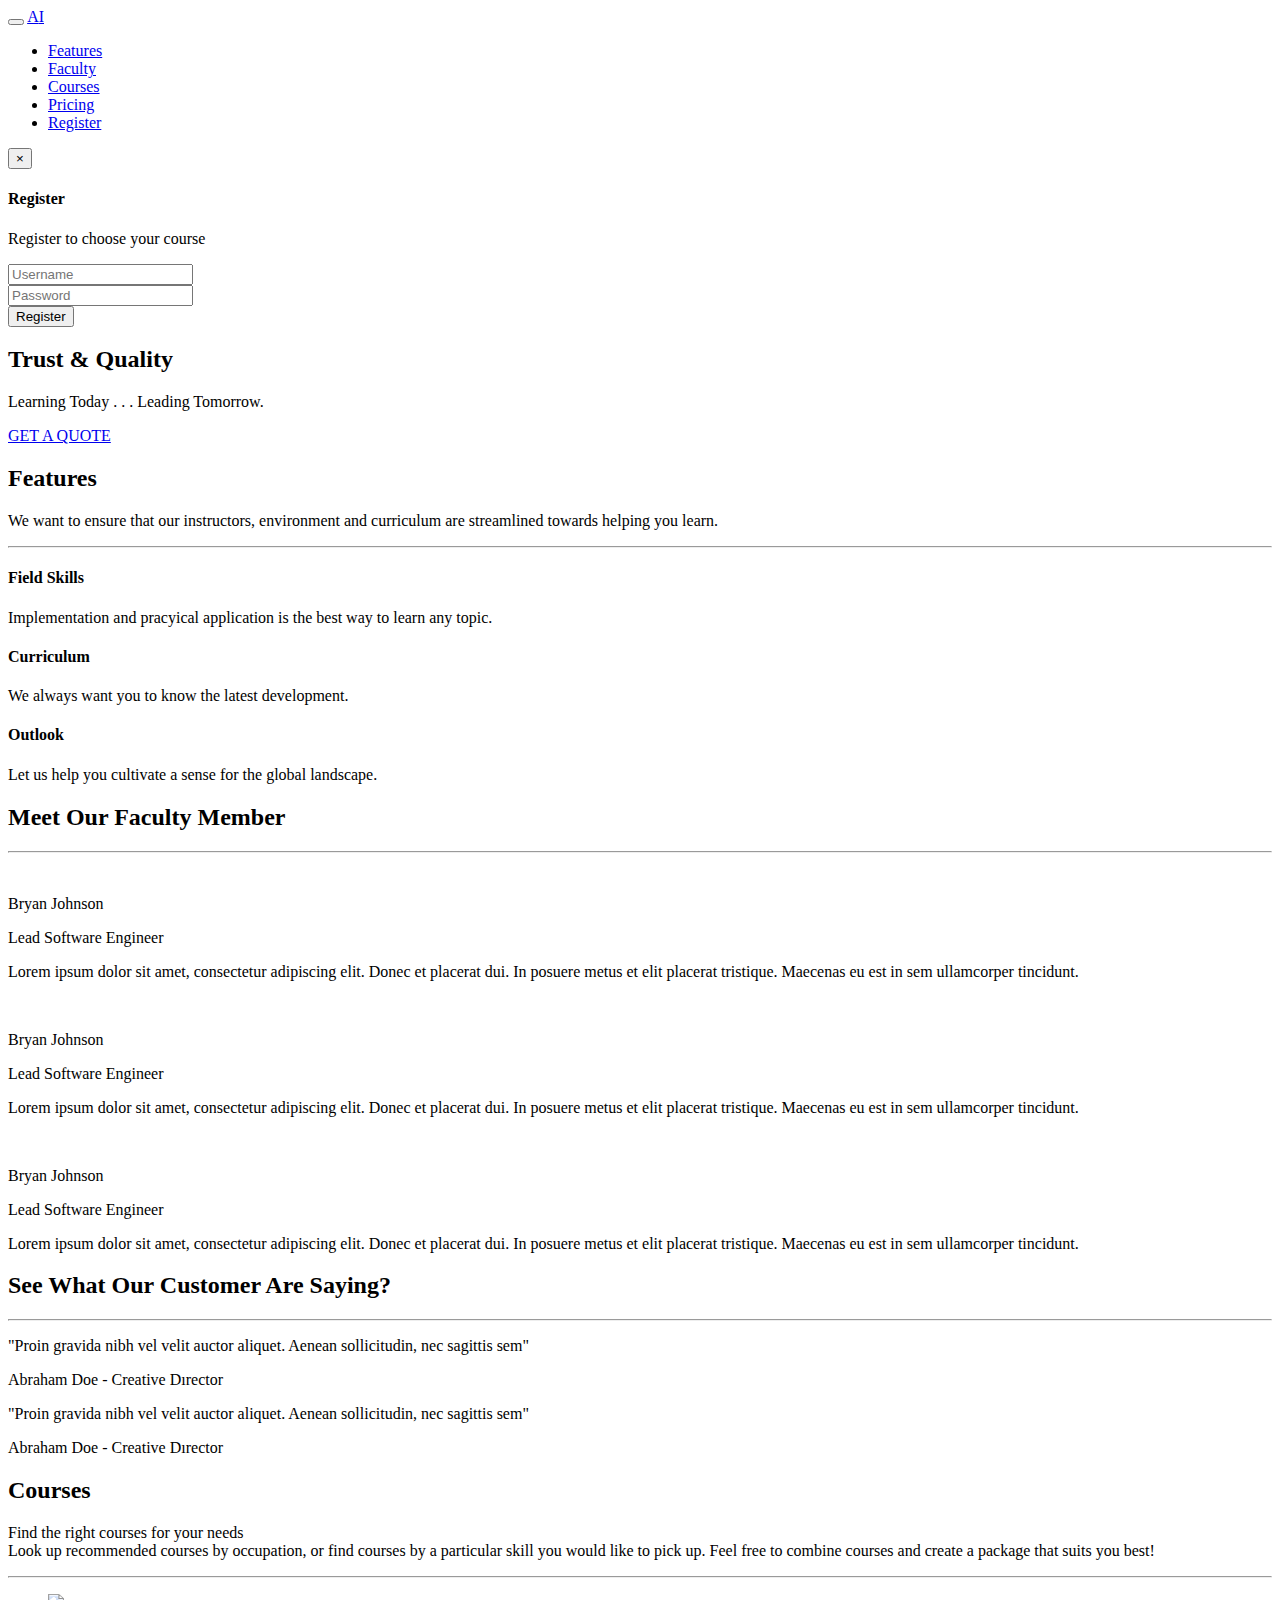
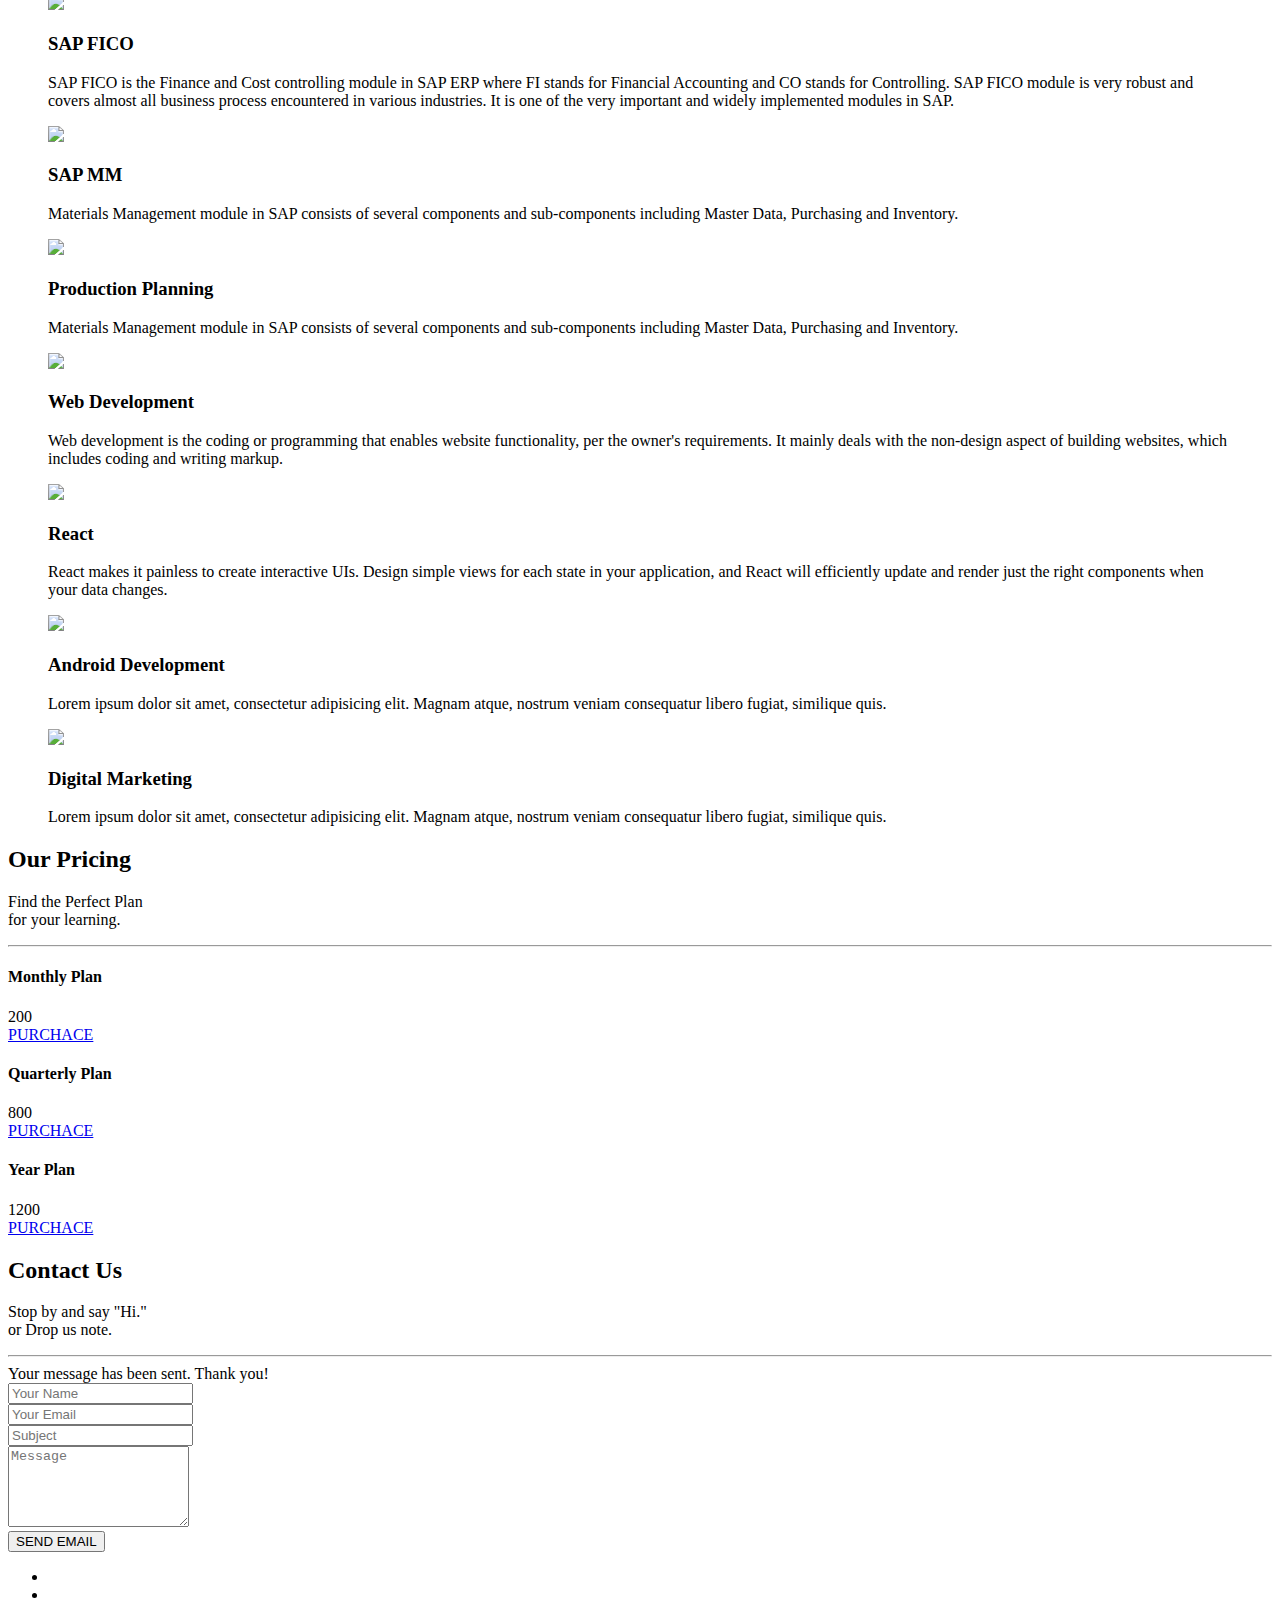
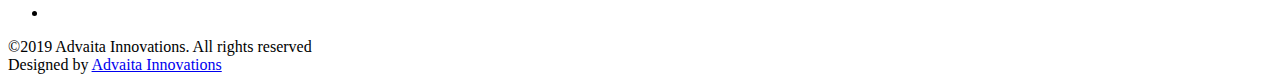
==== AI institute/index.html @ e12331a8 "Add files via upload" ====
<!DOCTYPE html>
<html lang="en">

<head>
  <meta charset="utf-8">
  <meta name="viewport" content="width=device-width, initial-scale=1">
  <title>Advaita Innovation </title>
  <meta name="description" content="Free Bootstrap Theme by BootstrapMade.com">
  <meta name="keywords" content="free website templates, free bootstrap themes, free template, free bootstrap, free website template">

  <link rel="stylesheet" type="text/css" href="https://fonts.googleapis.com/css?family=Open+Sans|Candal|Alegreya+Sans">
  <link rel="stylesheet" type="text/css" href="css/font-awesome.min.css">
  <link rel="stylesheet" type="text/css" href="css/bootstrap.min.css">
  <link rel="stylesheet" type="text/css" href="css/imagehover.min.css">
  <link rel="stylesheet" type="text/css" href="css/style.css">
  <!-- =======================================================
    Theme Name: Mentor
    Theme URL: https://bootstrapmade.com/mentor-free-education-bootstrap-theme/
    Author: BootstrapMade.com
    Author URL: https://bootstrapmade.com
  ======================================================= -->
</head>

<body>
  <!--Navigation bar-->
  <nav class="navbar navbar-default navbar-fixed-top">
    <div class="container">
      <div class="navbar-header">
        <button type="button" class="navbar-toggle" data-toggle="collapse" data-target="#myNavbar">
          <span class="icon-bar"></span>
          <span class="icon-bar"></span>
          <span class="icon-bar"></span>
        </button>
        <a class="navbar-brand" href="index.html">A<span>I</span></a>
      </div>
      <div class="collapse navbar-collapse" id="myNavbar">
        <ul class="nav navbar-nav navbar-right">
          <li><a href="#feature">Features</a></li>
          <li><a href="#faculity-member">Faculty</a></li>
          <li><a href="#courses">Courses</a></li>
          <li><a href="#pricing">Pricing</a></li>
          <li><a href="#" data-target="#login" data-toggle="modal">Register</a></li>
          <!-- <li class="btn-trial"><a href="#footer">Free Trail</a></li> -->
        </ul>
      </div>
    </div>
  </nav>
  <!--/ Navigation bar-->
  <!--Modal box-->
  <div class="modal fade" id="login" role="dialog">
    <div class="modal-dialog modal-sm">

      <!-- Modal content no 1-->
      <div class="modal-content">
        <div class="modal-header">
          <button type="button" class="close" data-dismiss="modal">&times;</button>
          <h4 class="modal-title text-center form-title">Register</h4>
        </div>
        <div class="modal-body padtrbl">

          <div class="login-box-body">
            <p class="login-box-msg">Register to choose your course</p>
            <div class="form-group">
              <form name="" id="loginForm">
                <div class="form-group has-feedback">
                  <!----- username -------------->
                  <input class="form-control" placeholder="Username" id="loginid" type="text" autocomplete="off" />
                  <span style="display:none;font-weight:bold; position:absolute;color: red;position: absolute;padding:4px;font-size: 11px;background-color:rgba(128, 128, 128, 0.26);z-index: 17;  right: 27px; top: 5px;" id="span_loginid"></span>
                  <!---Alredy exists  ! -->
                  <span class="glyphicon glyphicon-user form-control-feedback"></span>
                </div>
                <div class="form-group has-feedback">
                  <!----- password -------------->
                  <input class="form-control" placeholder="Password" id="loginpsw" type="password" autocomplete="off" />
                  <span style="display:none;font-weight:bold; position:absolute;color: grey;position: absolute;padding:4px;font-size: 11px;background-color:rgba(128, 128, 128, 0.26);z-index: 17;  right: 27px; top: 5px;" id="span_loginpsw"></span>
                  <!---Alredy exists  ! -->
                  <span class="glyphicon glyphicon-lock form-control-feedback"></span>
                </div>
                <div class="row">
                  <!-- <div class="col-xs-12">
                    <div class="checkbox icheck">
                      <label>
                                <input type="checkbox" id="loginrem" > Remember Me
                              </label>
                    </div>
                  </div> -->
                  <div class="col-xs-12">
                    <button type="button" class="btn btn-green btn-block btn-flat" onclick="userlogin()">Register</button>
                  </div>
                </div>
              </form>
            </div>
          </div>
        </div>
      </div>

    </div>
  </div>
  <!--/ Modal box-->
  <!--Banner-->
  <div class="banner">
    <div class="bg-color">
      <div class="container">
        <div class="row">
          <div class="banner-text text-center">
            <div class="text-border">
              <h2 class="text-dec">Trust & Quality</h2>
            </div>
            <div class="intro-para text-center quote">
              <p class="big-text">Learning Today . . . Leading Tomorrow.</p>
             <!--  <p class="small-text">Lorem ipsum dolor sit amet, consectetur adipisicing elit. Laudantium enim repellat sapiente quos architecto<br>Laudantium enim repellat sapiente quos architecto</p> -->
              <a href="#footer" class="btn get-quote">GET A QUOTE</a>
            </div>
            <a href="#feature" class="mouse-hover">
              <div class="mouse"></div>
            </a>
          </div>
        </div>
      </div>
    </div>
  </div>
  <!--/ Banner-->
  <!--Feature-->
  <section id="feature" class="section-padding">
    <div class="container">
      <div class="row">
        <div class="header-section text-center">
          <h2>Features</h2>
          <p>We want to ensure that our instructors, environment and curriculum are streamlined towards helping you learn.</p>
          <hr class="bottom-line">
        </div>
        <div class="feature-info">
          <div class="fea">
            <div class="col-md-4">
              <div class="heading pull-right">
                <h4>Field Skills</h4>
                <p>Implementation and pracyical application is the best way to learn any topic.</p>
              </div>
              <div class="fea-img pull-left">
                <i class="fa fa-css3"></i>
              </div>
            </div>
          </div>
          <div class="fea">
            <div class="col-md-4">
              <div class="heading pull-right">
                <h4>Curriculum</h4>
                <p>We always want you to know the latest development.</p>
              </div>
              <div class="fea-img pull-left">
                <i class="fa fa-drupal"></i>
              </div>
            </div>
          </div>
          <div class="fea">
            <div class="col-md-4">
              <div class="heading pull-right">
                <h4>Outlook</h4>
                <p>Let us help you cultivate a sense for the global landscape.</p>
              </div>
              <div class="fea-img pull-left">
                <i class="fa fa-trophy"></i>
              </div>
            </div>
          </div>
         <!--  <div class="fea">
            <div class="col-md-4">
              <div class="heading pull-right">
                <h4>Latest Technologies</h4>
                <p>Donec et lectus bibendum dolor dictum auctor in ac erat. Vestibulum egestas sollicitudin metus non urna in eros tincidunt convallis id id nisi in interdum.</p>
              </div>
              <div class="fea-img pull-left">
                <i class="fa fa-css3"></i>
              </div>
            </div>
          </div>
          <div class="fea">
            <div class="col-md-4">
              <div class="heading pull-right">
                <h4>Toons Background</h4>
                <p>Donec et lectus bibendum dolor dictum auctor in ac erat. Vestibulum egestas sollicitudin metus non urna in eros tincidunt convallis id id nisi in interdum.</p>
              </div>
              <div class="fea-img pull-left">
                <i class="fa fa-drupal"></i>
              </div>
            </div>
          </div>
          <div class="fea">
            <div class="col-md-4">
              <div class="heading pull-right">
                <h4>Award Winning Design</h4>
                <p>Donec et lectus bibendum dolor dictum auctor in ac erat. Vestibulum egestas sollicitudin metus non urna in eros tincidunt convallis id id nisi in interdum.</p>
              </div> -->

             <!--  <div class="fea-img pull-left">
                <i class="fa fa-trophy"></i>
              </div> -->
            </div>
          </div>
        </div>
      </div>
    </div>
  </section>
  <!--/ feature-->
  <!--Organisations-->
  <!-- <section id="organisations" class="section-padding">
    <div class="container">
      <div class="row">
        <div class="col-md-6">
          <div class="col-lg-4 col-md-4 col-sm-4 col-xs-4">
            <div class="orga-stru">
              <h3>65%</h3>
              <p>Say NO!!</p>
              <i class="fa fa-male"></i>
            </div>
          </div>
          <div class="col-lg-4 col-md-4 col-sm-4 col-xs-4">
            <div class="orga-stru">
              <h3>20%</h3>
              <p>Says Yes!!</p>
              <i class="fa fa-male"></i>
            </div>
          </div>
          <div class="col-lg-4 col-md-4 col-sm-4 col-xs-4">
            <div class="orga-stru">
              <h3>15%</h3>
              <p>Can't Say!!</p>
              <i class="fa fa-male"></i>
            </div>
          </div>
        </div>
        <div class="col-md-6">
          <div class="detail-info">
            <hgroup>
              <h3 class="det-txt"> Is inclusive quality education affordable?</h3>
              <h4 class="sm-txt">(Revised and Updated for 2016)</h4>
            </hgroup>
            <p class="det-p">Donec et lectus bibendum dolor dictum auctor in ac erat. Vestibulum egestas sollicitudin metus non urna in eros tincidunt convallis id id nisi in interdum.</p>
          </div>
        </div>
      </div>
    </div>
  </section> -->
  <!--/ Organisations-->
  <!--Cta-->
 <!--  <section id="cta-2">
    <div class="container">
      <div class="row">
        <div class="col-lg-12">
          <h2 class="text-center">Subscribe Now</h2>
          <p class="cta-2-txt">Sign up for our free weekly software design courses, we’ll send them right to your inbox.</p>
          <div class="cta-2-form text-center">
            <form action="#" method="post" id="workshop-newsletter-form">
              <input name="" placeholder="Enter Your Email Address" type="email">
              <input class="cta-2-form-submit-btn" value="Subscribe" type="submit">
            </form>
          </div>
        </div>
      </div>
    </div>
  </section> -->
  <!--/ Cta-->
  <!--work-shop-->
 <!--  <section id="work-shop" class="section-padding">
    <div class="container">
      <div class="row">
        <div class="header-section text-center">
          <h2>Upcoming Workshop</h2>
          <p>Lorem ipsum dolor sit amet, consectetur adipisicing elit. Exercitationem nesciunt vitae,<br> maiores, magni dolorum aliquam.</p>
          <hr class="bottom-line">
        </div>
        <div class="col-md-4 col-sm-6">
          <div class="service-box text-center">
            <div class="icon-box">
              <i class="fa fa-html5 color-green"></i>
            </div>
            <div class="icon-text">
              <h4 class="ser-text">Mentor HTML5 Workshop</h4>
            </div>
          </div>
        </div>
        <div class="col-md-4 col-sm-6">
          <div class="service-box text-center">
            <div class="icon-box">
              <i class="fa fa-css3 color-green"></i>
            </div>
            <div class="icon-text">
              <h4 class="ser-text">Mentor CSS3 Workshop</h4>
            </div>
          </div>
        </div>
        <div class="col-md-4 col-sm-6">
          <div class="service-box text-center">
            <div class="icon-box">
              <i class="fa fa-joomla color-green"></i>
            </div>
            <div class="icon-text">
              <h4 class="ser-text">Mentor Joomla Workshop</h4>
            </div>
          </div>
        </div>
      </div>
    </div>
  </section> -->
  <!--/ work-shop-->
  <!--Faculity member-->
  <section id="faculity-member" class="section-padding">
    <div class="container">
      <div class="row">
        <div class="header-section text-center">
          <h2>Meet Our Faculty Member</h2>
          <p></p>
          <hr class="bottom-line">
        </div>
        <div class="col-lg-4 col-md-4 col-sm-4">
          <div class="pm-staff-profile-container">
            <div class="pm-staff-profile-image-wrapper text-center">
              <div class="pm-staff-profile-image">
                <img src="img/mentor.jpg" alt="" class="img-thumbnail img-circle" />
              </div>
            </div>
            <div class="pm-staff-profile-details text-center">
              <p class="pm-staff-profile-name">Bryan Johnson</p>
              <p class="pm-staff-profile-title">Lead Software Engineer</p>

              <p class="pm-staff-profile-bio">Lorem ipsum dolor sit amet, consectetur adipiscing elit. Donec et placerat dui. In posuere metus et elit placerat tristique. Maecenas eu est in sem ullamcorper tincidunt. </p>
            </div>
          </div>
        </div>
        <div class="col-lg-4 col-md-4 col-sm-4">
          <div class="pm-staff-profile-container">
            <div class="pm-staff-profile-image-wrapper text-center">
              <div class="pm-staff-profile-image">
                <img src="img/mentor.jpg" alt="" class="img-thumbnail img-circle" />
              </div>
            </div>
            <div class="pm-staff-profile-details text-center">
              <p class="pm-staff-profile-name">Bryan Johnson</p>
              <p class="pm-staff-profile-title">Lead Software Engineer</p>

              <p class="pm-staff-profile-bio">Lorem ipsum dolor sit amet, consectetur adipiscing elit. Donec et placerat dui. In posuere metus et elit placerat tristique. Maecenas eu est in sem ullamcorper tincidunt. </p>
            </div>
          </div>
        </div>
        <div class="col-lg-4 col-md-4 col-sm-4">
          <div class="pm-staff-profile-container">
            <div class="pm-staff-profile-image-wrapper text-center">
              <div class="pm-staff-profile-image">
                <img src="img/mentor.jpg" alt="" class="img-thumbnail img-circle" />
              </div>
            </div>
            <div class="pm-staff-profile-details text-center">
              <p class="pm-staff-profile-name">Bryan Johnson</p>
              <p class="pm-staff-profile-title">Lead Software Engineer</p>

              <p class="pm-staff-profile-bio">Lorem ipsum dolor sit amet, consectetur adipiscing elit. Donec et placerat dui. In posuere metus et elit placerat tristique. Maecenas eu est in sem ullamcorper tincidunt. </p>
            </div>
          </div>
        </div>
      </div>
    </div>
  </section>
  <!--/ Faculity member-->
  <!--Testimonial-->
  <section id="testimonial" class="section-padding">
    <div class="container">
      <div class="row">
        <div class="header-section text-center">
          <h2 class="white">See What Our Customer Are Saying?</h2>
          <!-- <p class="white">Lorem ipsum dolor sit amet, consectetur adipisicing elit. Exercitationem nesciunt vitae,<br> maiores, magni dolorum aliquam.</p> -->
          <hr class="bottom-line bg-white">
        </div>
        <div class="col-md-6 col-sm-6">
          <div class="text-comment">
            <p class="text-par">"Proin gravida nibh vel velit auctor aliquet. Aenean sollicitudin, nec sagittis sem"</p>
            <p class="text-name">Abraham Doe - Creative Dırector</p>
          </div>
        </div>
        <div class="col-md-6 col-sm-6">
          <div class="text-comment">
            <p class="text-par">"Proin gravida nibh vel velit auctor aliquet. Aenean sollicitudin, nec sagittis sem"</p>
            <p class="text-name">Abraham Doe - Creative Dırector</p>
          </div>
        </div>
      </div>
    </div>
  </section>
  <!--/ Testimonial-->
  <!--Courses-->
  <section id="courses" class="section-padding">
    <div class="container">
      <div class="row">
        <div class="header-section text-center">
          <h2>Courses</h2>
          <p>Find the right courses for your needs<br>
          Look up recommended courses by occupation, or find courses by a particular skill you would like to pick up. Feel free to combine courses and create a package that suits you best!</p>
          <hr class="bottom-line">
        </div>
      </div>
    </div>
    <div class="container">
      <div class="row">
        <div class="col-md-4 col-sm-6 padleft-right">
          <figure class="imghvr-fold-up">
            <img src="img/sap2.jpg" class="img-responsive">
            <figcaption>
              <h3>SAP FICO  </h3>
              <p>SAP FICO is the Finance and Cost controlling module in SAP ERP where FI stands for Financial Accounting and CO stands for Controlling. SAP FICO module is very robust and covers almost all business process encountered in various industries. It is one of the very important and widely implemented modules in SAP.</p>
            </figcaption>
            <a href="#"></a>
          </figure>
        </div>
                <div class="col-md-4 col-sm-6 padleft-right">
          <figure class="imghvr-fold-up">
            <img src="img/MM1.png" class="img-responsive">
            <figcaption>
              <h3>SAP MM</h3>
              <p>Materials Management module in SAP consists of several components and sub-components including Master Data, Purchasing and Inventory.</p>
            </figcaption>
            <a href="#"></a>
          </figure>
        </div>
        <div class="col-md-4 col-sm-6 padleft-right">
          <figure class="imghvr-fold-up">
            <img src="img/PP.jpg" class="img-responsive">
            <figcaption>
              <h3>Production Planning</h3>
              <p>Materials Management module in SAP consists of several components and sub-components including Master Data, Purchasing and Inventory.</p>
            </figcaption>
            <a href="#"></a>
          </figure>
        </div>
        <div class="col-md-4 col-sm-6 padleft-right">
          <figure class="imghvr-fold-up">
            <img src="img/web1.jpg" class="img-responsive">
            <figcaption>
              <h3>Web Development</h3>
              <p>Web development is the coding or programming that enables website functionality, per the owner's requirements. It mainly deals with the non-design aspect of building websites, which includes coding and writing markup.</p>
            </figcaption>
            <a href="#"></a>
          </figure>
        </div>
        <div class="col-md-4 col-sm-6 padleft-right">
          <figure class="imghvr-fold-up">
            <img src="img/React.jpg" class="img-responsive">
            <figcaption>
              <h3>React </h3>
              <p>React makes it painless to create interactive UIs. Design simple views for each state in your application, and React will efficiently update and render just the right components when your data changes.</p>
            </figcaption>
            <a href="#"></a>
          </figure>
        </div>
        <div class="col-md-4 col-sm-6 padleft-right">
          <figure class="imghvr-fold-up">
            <img src="img/Android11.jpg" class="img-responsive">
            <figcaption>
              <h3>Android Development</h3>
              <p>Lorem ipsum dolor sit amet, consectetur adipisicing elit. Magnam atque, nostrum veniam consequatur libero fugiat, similique quis.</p>
            </figcaption>
            <a href="#"></a>
          </figure>
        </div>
         <div class="col-md-4 col-sm-6 padleft-right">
          <figure class="imghvr-fold-up">
            <img src="img/Digital.jpg" class="img-responsive">
            <figcaption>
              <h3>Digital Marketing</h3>
              <p>Lorem ipsum dolor sit amet, consectetur adipisicing elit. Magnam atque, nostrum veniam consequatur libero fugiat, similique quis.</p>
            </figcaption>
            <a href="#"></a>
          </figure>
        </div>
      </div>
    </div>
  </section>
  <!--/ Courses-->
  <!--Pricing-->
  <section id="pricing" class="section-padding">
    <div class="container">
      <div class="row">
        <div class="header-section text-center">
          <h2>Our Pricing</h2>
          <p>Find the Perfect Plan<br> for your learning.</p>
          <hr class="bottom-line">
        </div>
        <div class="col-md-4 col-sm-4">
          <div class="price-table">
            <!-- Plan  -->
            <div class="pricing-head">
              <h4>Monthly Plan</h4>
              <span class="fa fa-rupee curency"></span> <span class="amount">200</span>
            </div>

            <!-- Plean Detail -->
            <div class="price-in mart-15">
              <a href="#" class="btn btn-bg green btn-block">PURCHACE</a>
            </div>
          </div>
        </div>
        <div class="col-md-4 col-sm-4">
          <div class="price-table">
            <!-- Plan  -->
            <div class="pricing-head">
              <h4>Quarterly Plan</h4>
              <span class="fa fa-rupee curency"></span> <span class="amount">800</span>
            </div>

            <!-- Plean Detail -->
            <div class="price-in mart-15">
              <a href="#" class="btn btn-bg yellow btn-block">PURCHACE</a>
            </div>
          </div>
        </div>
        <div class="col-md-4 col-sm-4">
          <div class="price-table">
            <!-- Plan  -->
            <div class="pricing-head">
              <h4>Year Plan</h4>
              <span class="fa fa-rupee curency"></span> <span class="amount">1200</span>
            </div>

            <!-- Plean Detail -->
            <div class="price-in mart-15">
              <a href="#" class="btn btn-bg red btn-block">PURCHACE</a>
            </div>
          </div>
        </div>
      </div>
    </div>
  </section>
  <!--/ Pricing-->
  <!--Contact-->
  <section id="contact" class="section-padding">
    <div class="container">
      <div class="row">
        <div class="header-section text-center">
          <h2>Contact Us</h2>
          <p>Stop by and say "Hi."<br> or Drop us note.</p>
          <hr class="bottom-line">
        </div>
        <div id="sendmessage">Your message has been sent. Thank you!</div>
        <div id="errormessage"></div>
        <form action="log.php" method="post" role="form" class="contactForm">
          <div class="col-md-6 col-sm-6 col-xs-12 left">
            <div class="form-group">
              <input type="text" name="name" class="form-control form" id="name" placeholder="Your Name" data-rule="minlen:4" data-msg="Please enter at least 4 chars" />
              <div class="validation"></div>
            </div>
            <div class="form-group">
              <input type="email" class="form-control" name="email" id="email" placeholder="Your Email" data-rule="email" data-msg="Please enter a valid email" />
              <div class="validation"></div>
            </div>
            <div class="form-group">
              <input type="text" class="form-control" name="subject" id="subject" placeholder="Subject" data-rule="minlen:4" data-msg="Please enter at least 8 chars of subject" />
              <div class="validation"></div>
            </div>
          </div>

          <div class="col-md-6 col-sm-6 col-xs-12 right">
            <div class="form-group">
              <textarea class="form-control" name="message" rows="5" data-rule="required" data-msg="Please write something for us" placeholder="Message"></textarea>
              <div class="validation"></div>
            </div>
          </div>

          <div class="col-xs-12">
            <!-- Button -->

            <button type="submit" id="submit" name="submit" class="form contact-form-button light-form-button oswald light">SEND EMAIL</button>
          </div>
        </form>

      </div>
    </div>
  </section>
  <!--/ Contact-->
  <!--Footer-->
  <footer id="footer" class="footer">
    <div class="container text-center">
<!-- 
      <h3>Start Your Free Trial Now!</h3>

      <form class="mc-trial row">
        <div class="form-group col-md-3 col-md-offset-2 col-sm-4">
          <div class=" controls">
            <input name="name" placeholder="Enter Your Name" class="form-control" type="text">
          </div>
        </div>
        End email input -->
       <!--  <div class="form-group col-md-3 col-sm-4">
          <div class=" controls">
            <input name="EMAIL" placeholder="Enter Your email" class="form-control" type="email">
          </div>
        </div>
        End email input
        <div class="col-md-2 col-sm-4">
          <p>
            <button name="submit" type="submit" class="btn btn-block btn-submit">
            Submit <i class="fa fa-arrow-right"></i></button>
          </p> --> 
      <!--   </div>
      </form> -->
      <!-- End newsletter-form -->
      <ul class="social-links">
        <li><a href="#link"><i class="fa fa-twitter fa-fw"></i></a></li>
        <li><a href="#link"><i class="fa fa-facebook fa-fw"></i></a></li>
        <!-- <li><a href="#link"><i class="fa fa-google-plus fa-fw"></i></a></li>
        <li><a href="#link"><i class="fa fa-dribbble fa-fw"></i></a></li> -->
        <li><a href="#link"><i class="fa fa-linkedin fa-fw"></i></a></li>
      </ul>
      ©2019 Advaita Innovations. All rights reserved
      <div class="credits">
        <!--
          All the links in the footer should remain intact.
          You can delete the links only if you purchased the pro version.
          Licensing information: https://bootstrapmade.com/license/
          Purchase the pro version with working PHP/AJAX contact form: https://bootstrapmade.com/buy/?theme=Mentor
        -->
        Designed by <a href="https://bootstrapmade.com/">Advaita Innovations</a>
      </div>
    </div>
  </footer>
  <!--/ Footer-->

  <script src="js/jquery.min.js"></script>
  <script src="js/jquery.easing.min.js"></script>
  <script src="js/bootstrap.min.js"></script>
  <script src="js/custom.js"></script>
  <script src="contactform/contactform.js"></script>

</body>

</html>
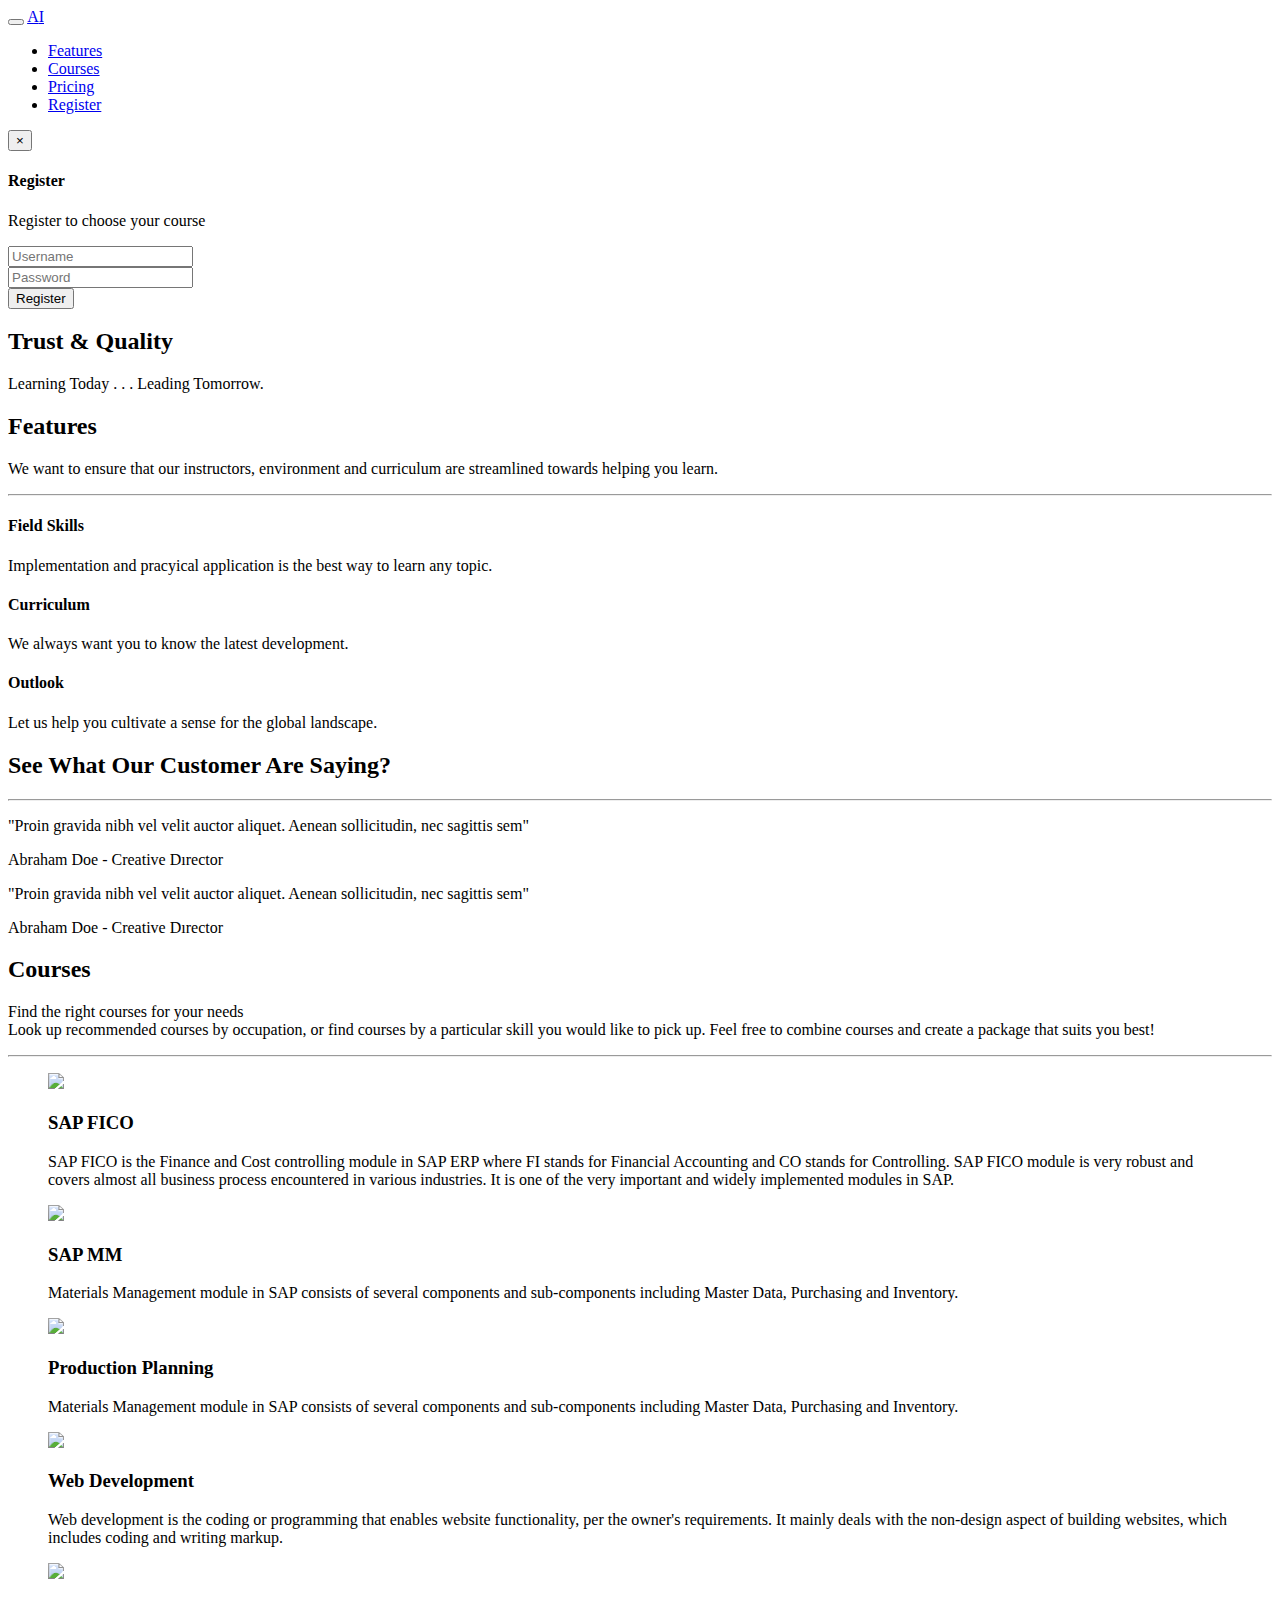
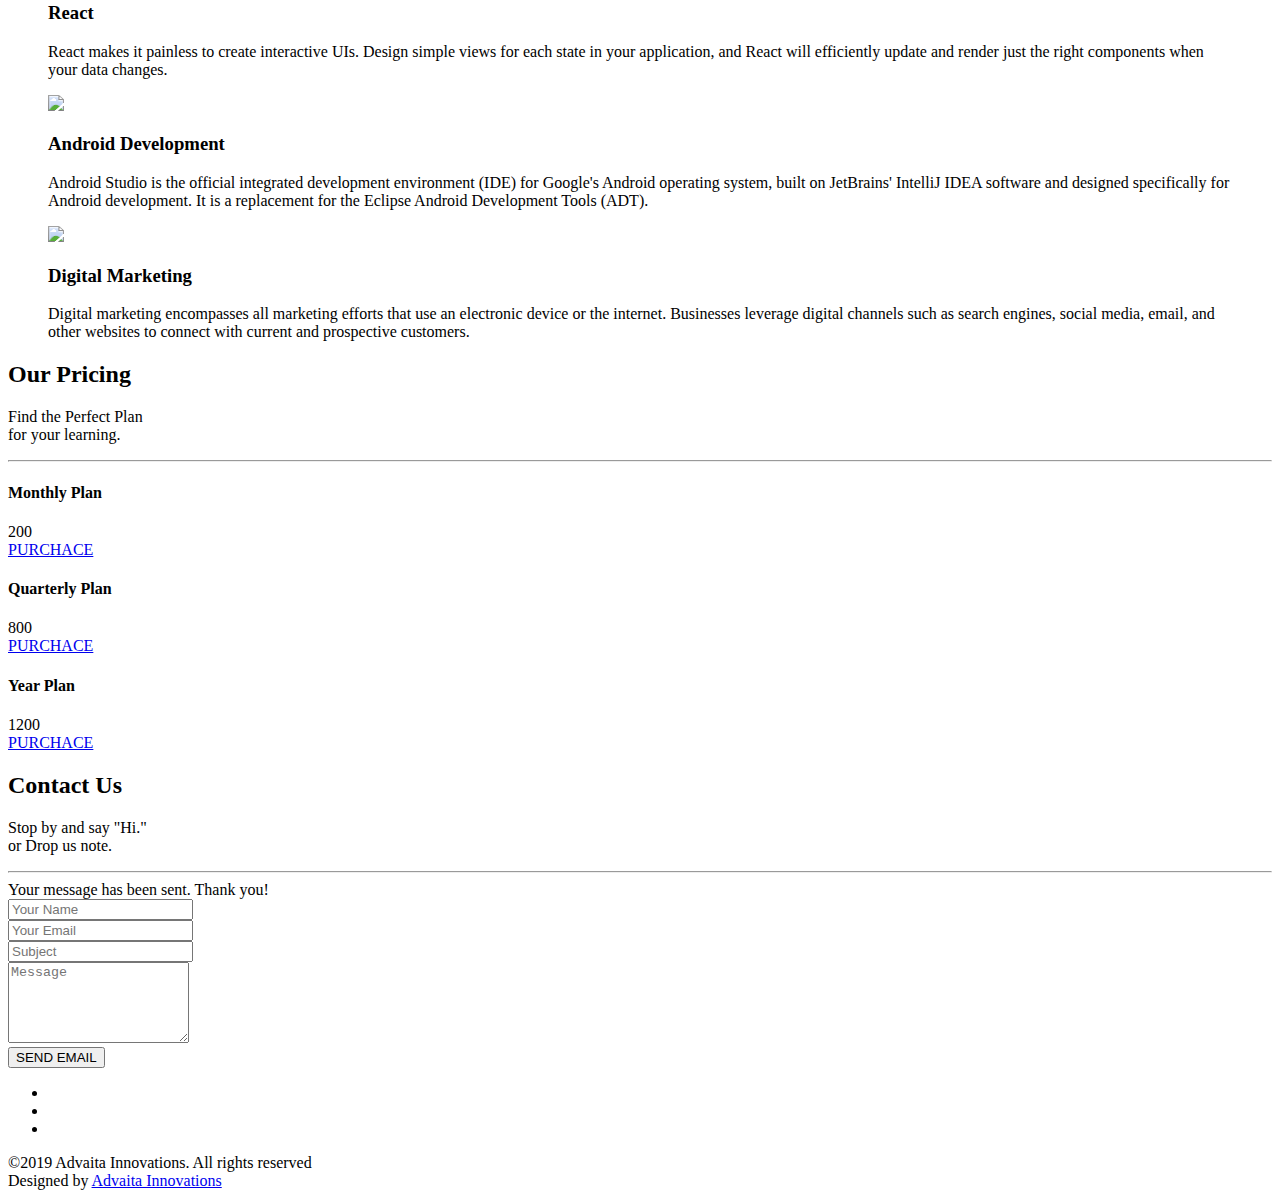
==== commit 8605115f: "Add files via upload" ====
--- a/AI institute/index.html
+++ b/AI institute/index.html
@@ -22,6 +22,8 @@
 </head>
 
 <body>
+
+
   <!--Navigation bar-->
   <nav class="navbar navbar-default navbar-fixed-top">
     <div class="container">
@@ -36,7 +38,7 @@
       <div class="collapse navbar-collapse" id="myNavbar">
         <ul class="nav navbar-nav navbar-right">
           <li><a href="#feature">Features</a></li>
-          <li><a href="#faculity-member">Faculty</a></li>
+          <!--<li><a href="#faculity-member">Faculty</a></li>-->
           <li><a href="#courses">Courses</a></li>
           <li><a href="#pricing">Pricing</a></li>
           <li><a href="#" data-target="#login" data-toggle="modal">Register</a></li>
@@ -60,18 +62,19 @@
 
           <div class="login-box-body">
             <p class="login-box-msg">Register to choose your course</p>
+			
             <div class="form-group">
-              <form name="" id="loginForm">
+              <form action="register.php" method="POST" >
                 <div class="form-group has-feedback">
                   <!----- username -------------->
-                  <input class="form-control" placeholder="Username" id="loginid" type="text" autocomplete="off" />
+                  <input class="form-control" placeholder="Username" id="loginid" type="text" autocomplete="off" name="Name"/>
                   <span style="display:none;font-weight:bold; position:absolute;color: red;position: absolute;padding:4px;font-size: 11px;background-color:rgba(128, 128, 128, 0.26);z-index: 17;  right: 27px; top: 5px;" id="span_loginid"></span>
                   <!---Alredy exists  ! -->
                   <span class="glyphicon glyphicon-user form-control-feedback"></span>
                 </div>
                 <div class="form-group has-feedback">
                   <!----- password -------------->
-                  <input class="form-control" placeholder="Password" id="loginpsw" type="password" autocomplete="off" />
+                  <input class="form-control" placeholder="Password" id="loginpsw" type="password" autocomplete="off" name="pwd"/>
                   <span style="display:none;font-weight:bold; position:absolute;color: grey;position: absolute;padding:4px;font-size: 11px;background-color:rgba(128, 128, 128, 0.26);z-index: 17;  right: 27px; top: 5px;" id="span_loginpsw"></span>
                   <!---Alredy exists  ! -->
                   <span class="glyphicon glyphicon-lock form-control-feedback"></span>
@@ -85,7 +88,7 @@
                     </div>
                   </div> -->
                   <div class="col-xs-12">
-                    <button type="button" class="btn btn-green btn-block btn-flat" onclick="userlogin()">Register</button>
+                    <button type="submit" class="btn btn-green btn-block btn-flat" >Register</button>
                   </div>
                 </div>
               </form>
@@ -109,7 +112,7 @@
             <div class="intro-para text-center quote">
               <p class="big-text">Learning Today . . . Leading Tomorrow.</p>
              <!--  <p class="small-text">Lorem ipsum dolor sit amet, consectetur adipisicing elit. Laudantium enim repellat sapiente quos architecto<br>Laudantium enim repellat sapiente quos architecto</p> -->
-              <a href="#footer" class="btn get-quote">GET A QUOTE</a>
+            <!--  <a href="#footer" class="btn get-quote">GET A QUOTE</a>-->
             </div>
             <a href="#feature" class="mouse-hover">
               <div class="mouse"></div>
@@ -304,7 +307,7 @@
   </section> -->
   <!--/ work-shop-->
   <!--Faculity member-->
-  <section id="faculity-member" class="section-padding">
+ <!-- <section id="faculity-member" class="section-padding">
     <div class="container">
       <div class="row">
         <div class="header-section text-center">
@@ -359,7 +362,7 @@
         </div>
       </div>
     </div>
-  </section>
+  </section>-->
   <!--/ Faculity member-->
   <!--Testimonial-->
   <section id="testimonial" class="section-padding">
@@ -455,7 +458,7 @@
             <img src="img/Android11.jpg" class="img-responsive">
             <figcaption>
               <h3>Android Development</h3>
-              <p>Lorem ipsum dolor sit amet, consectetur adipisicing elit. Magnam atque, nostrum veniam consequatur libero fugiat, similique quis.</p>
+              <p>Android Studio is the official integrated development environment (IDE) for Google's Android operating system, built on JetBrains' IntelliJ IDEA software and designed specifically for Android development. It is a replacement for the Eclipse Android Development Tools (ADT).</p>
             </figcaption>
             <a href="#"></a>
           </figure>
@@ -465,7 +468,7 @@
             <img src="img/Digital.jpg" class="img-responsive">
             <figcaption>
               <h3>Digital Marketing</h3>
-              <p>Lorem ipsum dolor sit amet, consectetur adipisicing elit. Magnam atque, nostrum veniam consequatur libero fugiat, similique quis.</p>
+              <p>Digital marketing encompasses all marketing efforts that use an electronic device or the internet. Businesses leverage digital channels such as search engines, social media, email, and other websites to connect with current and prospective customers.</p>
             </figcaption>
             <a href="#"></a>
           </figure>
@@ -562,7 +565,7 @@
               <div class="validation"></div>
             </div>
           </div>
-
+		 
           <div class="col-xs-12">
             <!-- Button -->
 
